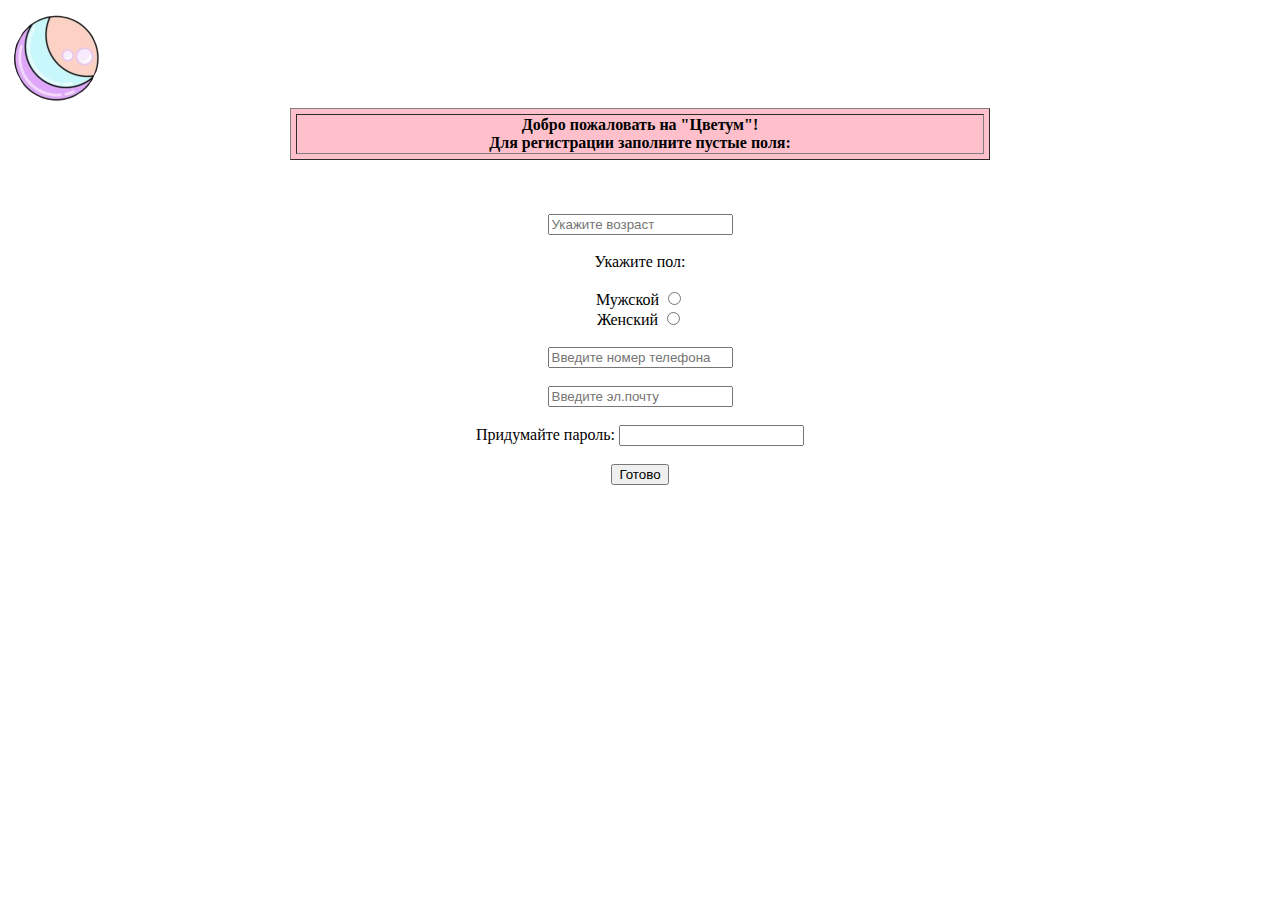
==== registration.html @ 5406a209 "Добавлена форма для регистрации" ====
<!DOCTYPE html>
    <head>
        <title>Регистрация</title>

    </head>



    <body>

        <img src="Цветум_мини_иконка.png" usemap="#image-map">

<map name="image-map">
    <area target="" alt="" title="" href="Аттестация2.html" coords="2,0,199,1,198,85,2,86" shape="poly">
</map>
        <table border cellspacing="5" align="center" width="700" bgcolor="pink">
            <th>Добро пожаловать на "Цветум"!<br> Для регистрации заполните пустые поля:</th>
        </table><br>

    </label>
    <br>
    <br>
    <form align="center">
    <label for="age">
        <input type="age" name="" id="" required placeholder="Укажите возраст"/>
        <br>

    </label>
    <br>
    <label for="" name="gender">Укажите пол:</label><br>
    <br>

        <label for="" name="gender">
        Мужской 
        <input type="radio" name="gender"/>
    </label>
    <br>
    <label for="">
        Женский
        <input type="radio" name="gender"/>
    </label>
    </form>
    <br>
    <form align="center" border="6">
        <input type="tel" name="phone" required placeholder="Введите номер телефона"/></label><br>
        <br>
        <input type="email" name="e-mail" required placeholder="Введите эл.почту"/></label>
        <br>
        <br>
        <label for="password">Придумайте пароль: </label><input type="password" id="password"/><br>
        <br>
        <button align="center" type="submit">Готово</button>
    
     </form>
     
    </body>















</html>
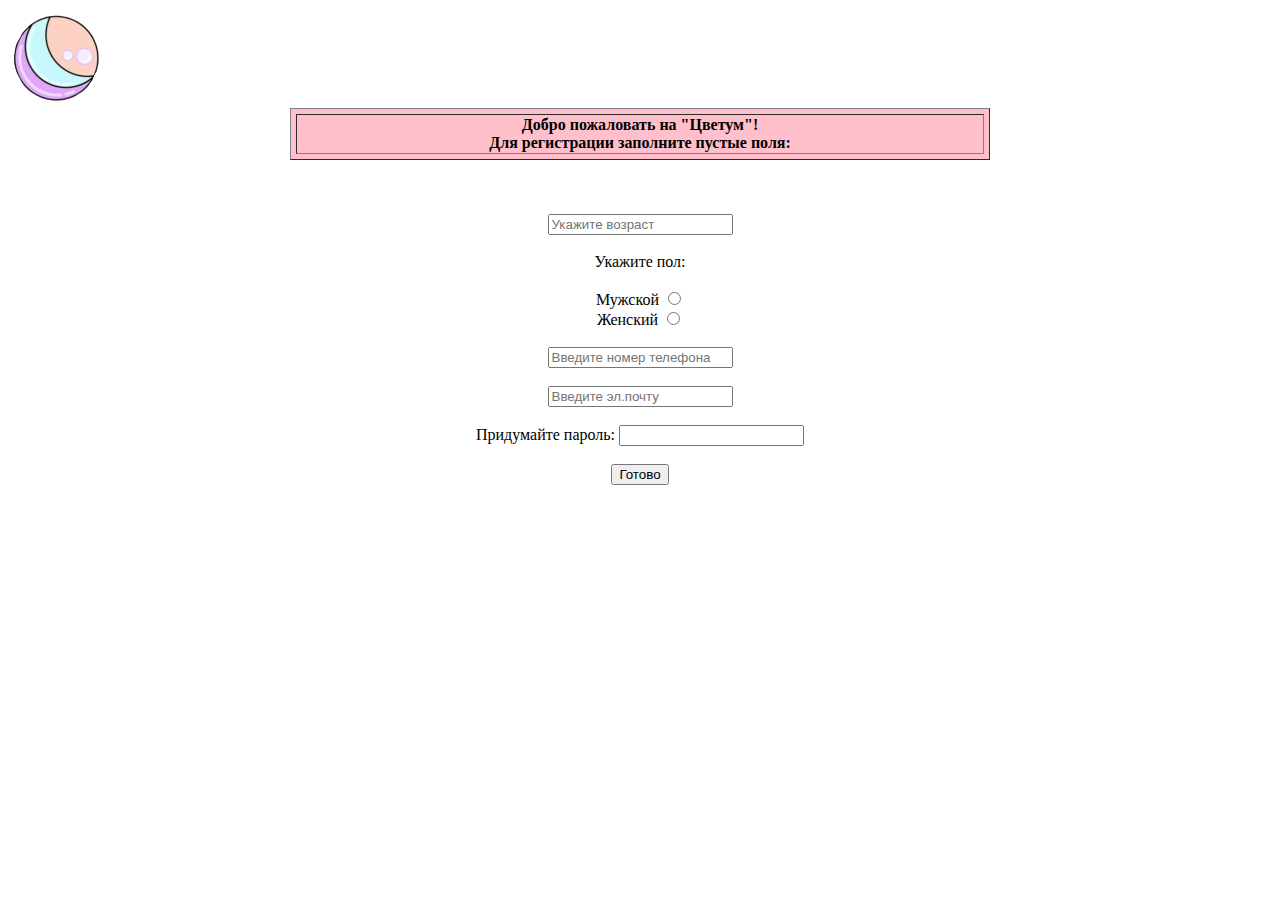
==== commit a611bb83: "исправлен index.html" ====
--- a/registration.html
+++ b/registration.html
@@ -11,7 +11,7 @@
         <img src="Цветум_мини_иконка.png" usemap="#image-map">
 
 <map name="image-map">
-    <area target="" alt="" title="" href="Аттестация2.html" coords="2,0,199,1,198,85,2,86" shape="poly">
+    <area target="" alt="" title="" href="index.html" coords="2,0,199,1,198,85,2,86" shape="poly">
 </map>
         <table border cellspacing="5" align="center" width="700" bgcolor="pink">
             <th>Добро пожаловать на "Цветум"!<br> Для регистрации заполните пустые поля:</th>
